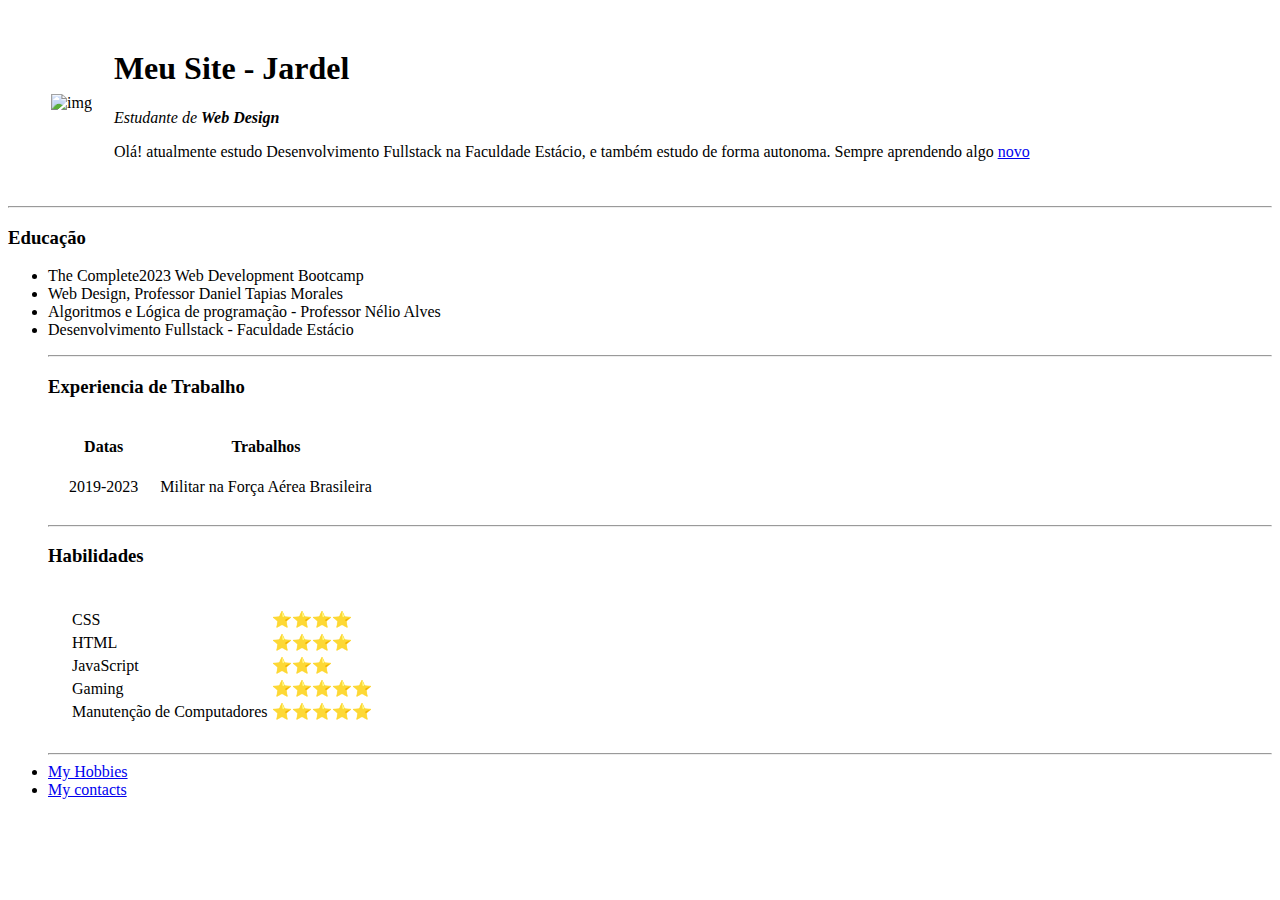
==== index.html @ 031d1fd6 "Add initial CV website" ====
<!DOCTYPE html>
<html>

<head>
    <meta charset="UTF-8">
    <title>Meu Site</title>
</head>

<body>
    <table cellspacing="20">
        <Th>
        <td><img src="my image.png" alt="img" height="210px" ></td>
        <td><h1>Meu Site - Jardel</h1>
        <p><em>Estudante de <strong>Web Design</strong></em>
        </p>      
        <p>Olá! atualmente estudo Desenvolvimento Fullstack na Faculdade Estácio, e também estudo de forma autonoma. Sempre aprendendo algo <a href="https://www.youtube.com/">novo</a>
        </p>
        </td>
        </Th>
    </table>
<hr>
    <h3>Educação</h3>
    <ul>
        <li>The Complete2023  Web Development Bootcamp</li>
        <li>Web Design, Professor Daniel Tapias Morales</li>
        <li>Algoritmos e Lógica de programação - Professor Nélio Alves</li>
        <li>Desenvolvimento Fullstack - Faculdade Estácio</li>
    </ul>
   <ul>
<hr>
    <h3> Experiencia de Trabalho</h3>
    <table cellspacing="20">
        <thead>
            <tr>
                <th>Datas</th>
                <th>Trabalhos</th>
            </tr>
        </thead>
        <tbody>
            <tr>
                <td>2019-2023</td>
                <td>Militar na Força Aérea Brasileira</td>
            </tr>
        </tbody>
    </table>
<hr>
    <h3>Habilidades</h3>

    <table cellspacing="20px">
        <tr>
            <td>
                <table>
                    <tr>
                        <td>CSS</td>
                        <td>⭐⭐⭐⭐</td>
                        </tr>
                        <tr>
                        <td>HTML</td>
                        <td>⭐⭐⭐⭐</td>
                    </tr>
                    <tr>
                        <td>JavaScript </td>
                        <td>⭐⭐⭐</td>
                        </tr>
                        <tr>
                        <td>Gaming</td>
                        <td>⭐⭐⭐⭐⭐</td>
                    </tr>
                    <tr>
                        <td>Manutenção de Computadores</td>
                        <td>⭐⭐⭐⭐⭐</td>
                    </tr>
                    
                </tbody>
            </table>
            </table>
<hr>
   <li><a href="hobbies.html"> My Hobbies</a></li>
   <li><a href="contacts.html"> My contacts</a></li>
    </ul>
</body>
</html>
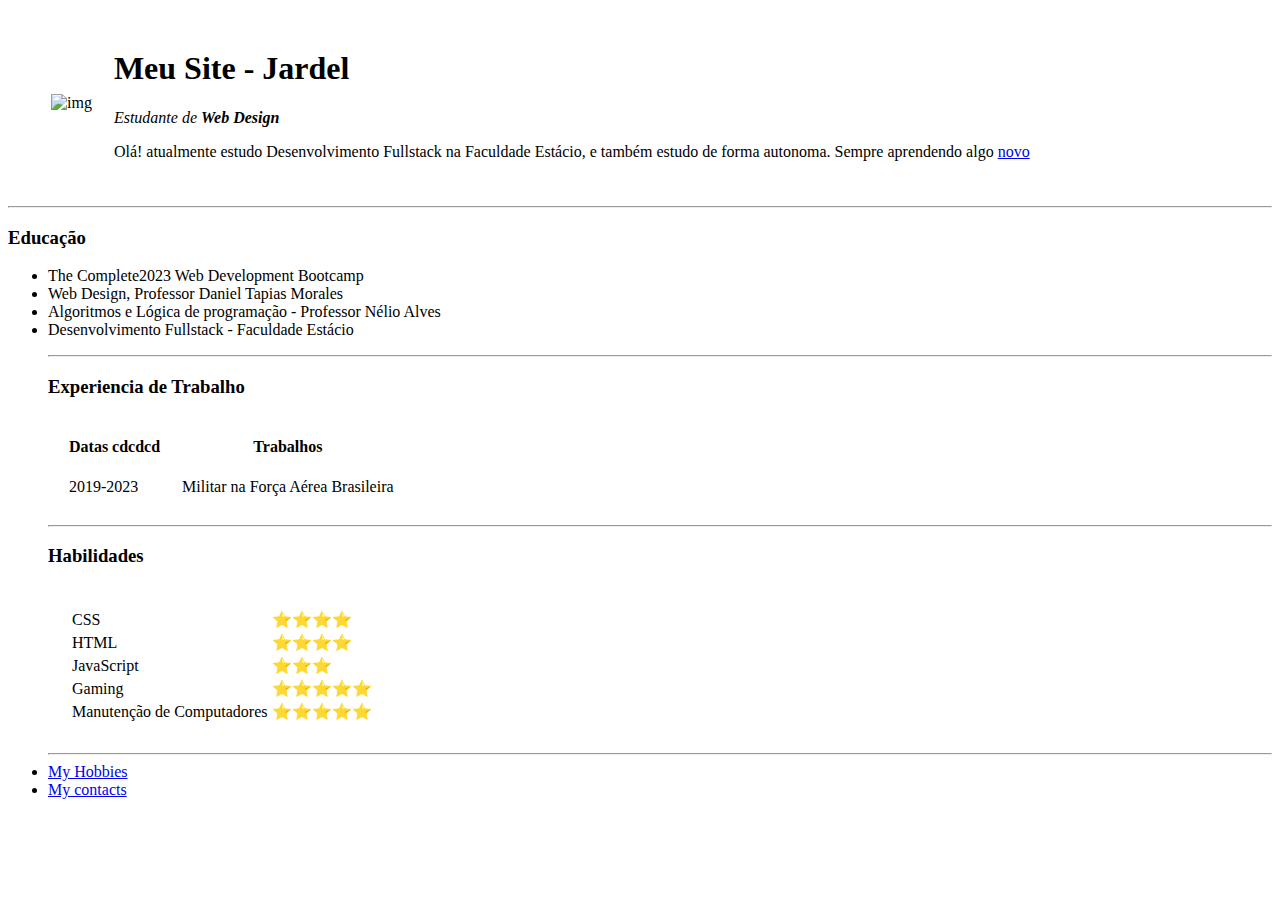
==== commit ceb8e264: "Update index.html" ====
--- a/index.html
+++ b/index.html
@@ -32,7 +32,7 @@
     <table cellspacing="20">
         <thead>
             <tr>
-                <th>Datas</th>
+                <th>Datas cdcdcd</th>
                 <th>Trabalhos</th>
             </tr>
         </thead>
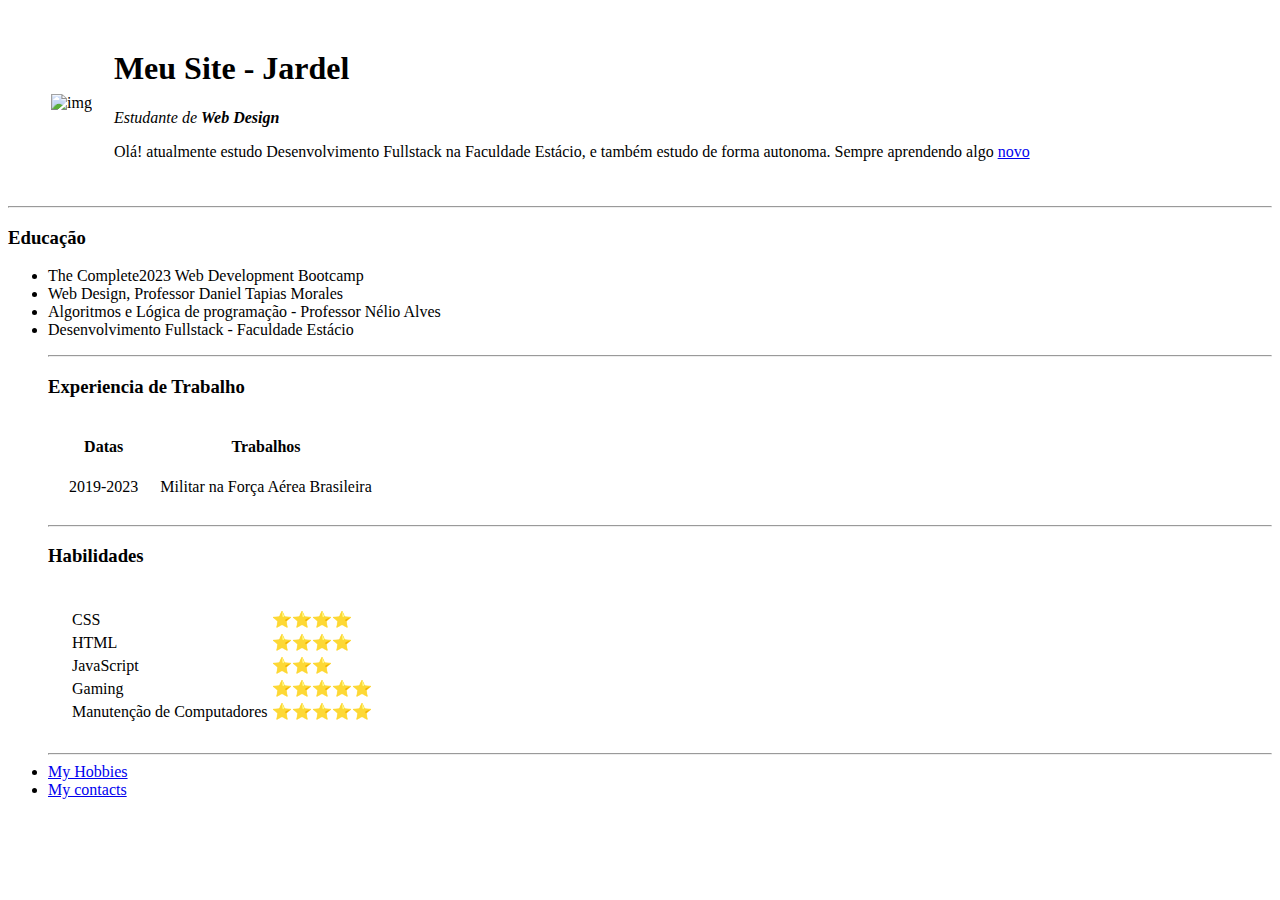
==== commit ced8a754: "Update index.html" ====
--- a/index.html
+++ b/index.html
@@ -32,7 +32,7 @@
     <table cellspacing="20">
         <thead>
             <tr>
-                <th>Datas cdcdcd</th>
+                <th>Datas</th>
                 <th>Trabalhos</th>
             </tr>
         </thead>
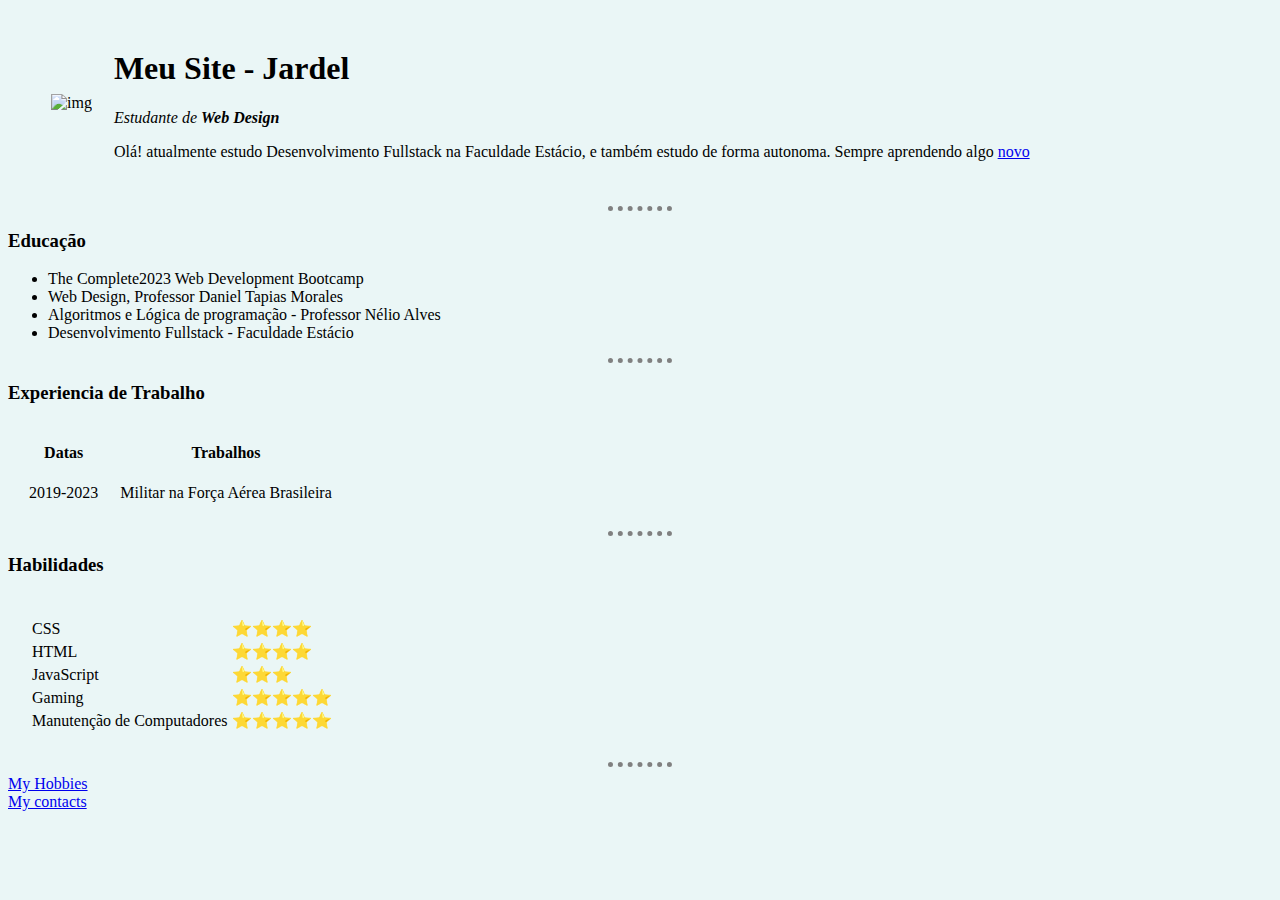
==== commit 13452555: "Update index.html" ====
--- a/index.html
+++ b/index.html
@@ -4,6 +4,20 @@
 <head>
     <meta charset="UTF-8">
     <title>Meu Site</title>
+    <style>
+        body{
+            background-color: #EAF6F6
+        }
+
+        hr{
+            border-color: grey;
+            border-width: 5px;
+            border-style: dotted none none ;
+            width: 5%;
+        
+        }
+
+    </style>
 </head>
 
 <body>
@@ -26,7 +40,6 @@
         <li>Algoritmos e Lógica de programação - Professor Nélio Alves</li>
         <li>Desenvolvimento Fullstack - Faculdade Estácio</li>
     </ul>
-   <ul>
 <hr>
     <h3> Experiencia de Trabalho</h3>
     <table cellspacing="20">
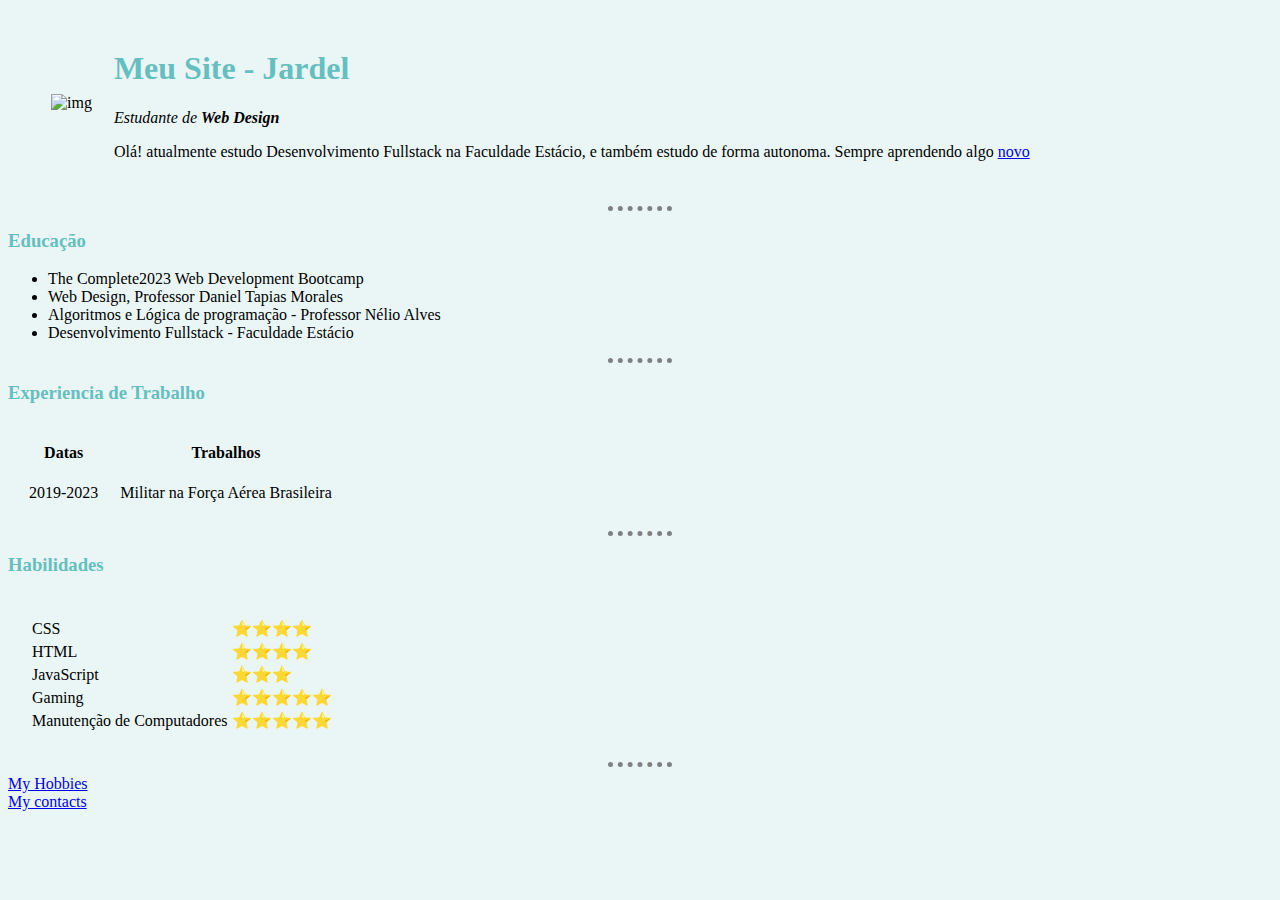
==== commit 7f936184: "Big css update" ====
--- a/index.html
+++ b/index.html
@@ -4,20 +4,7 @@
 <head>
     <meta charset="UTF-8">
     <title>Meu Site</title>
-    <style>
-        body{
-            background-color: #EAF6F6
-        }
-
-        hr{
-            border-color: grey;
-            border-width: 5px;
-            border-style: dotted none none ;
-            width: 5%;
-        
-        }
-
-    </style>
+    <link rel="stylesheet" href="css/style.css">
 </head>
 
 <body>
--- a/css/style.css
+++ b/css/style.css
@@ -0,0 +1,18 @@
+body{
+    background-color: #EAF6F6
+}
+
+hr{
+    border-color: grey;
+    border-width: 5px;
+    border-style: dotted none none ;
+    width: 5%;
+}
+
+h1{
+    color: #66BFBF;
+}
+
+h3{
+    color: #66BFBF;
+}